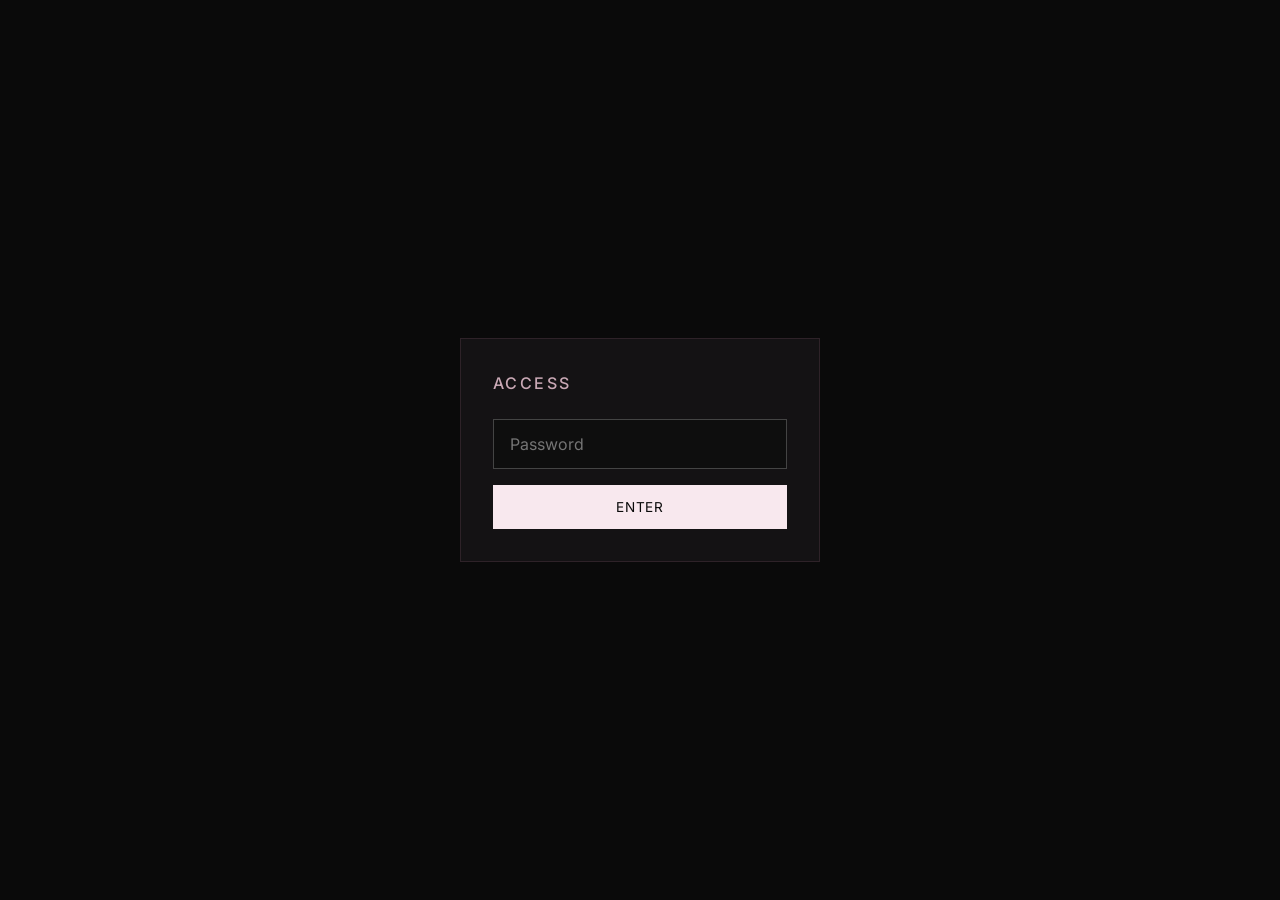
==== admin/pg-s4int-console.html @ ade86383 "Add files via upload" ====
<!DOCTYPE html>
<html lang="en">
<head>
  <meta charset="UTF-8" />
  <meta name="viewport" content="width=device-width, initial-scale=1.0" />
  <meta name="robots" content="noindex, nofollow" />
  <title>Console</title>
  <link rel="preconnect" href="https://fonts.googleapis.com" />
  <link href="https://fonts.googleapis.com/css2?family=Inter:wght@400;500;600&display=swap" rel="stylesheet" />
  <style>
    :root {
      --bg: #0a0a0a;
      --card: #141214;
      --border: #2e2228;
      --text: #f8e8ee;
      --muted: #c9a8b5;
      --accent: #e8a0b8;
      --danger: #c45c5c;
      --ok: #5a9e6f;
    }
    * { box-sizing: border-box; margin: 0; padding: 0; }
    body {
      font-family: 'Inter', system-ui, sans-serif;
      background: var(--bg);
      color: var(--text);
      min-height: 100vh;
      line-height: 1.5;
    }
    .gate {
      min-height: 100vh;
      display: grid;
      place-items: center;
      padding: 1.5rem;
    }
    .gate-box {
      width: min(360px, 100%);
      background: var(--card);
      border: 1px solid var(--border);
      padding: 2rem;
    }
    .gate-box h1 {
      font-size: 1rem;
      letter-spacing: 0.15em;
      text-transform: uppercase;
      margin-bottom: 1.5rem;
      color: var(--muted);
      font-weight: 500;
    }
    input[type="password"],
    input[type="text"],
    textarea,
    select {
      width: 100%;
      padding: 0.75rem 1rem;
      background: #0e0e0e;
      border: 1px solid var(--border);
      color: var(--text);
      font: inherit;
      margin-bottom: 1rem;
    }
    input:focus, textarea:focus, select:focus {
      outline: none;
      border-color: #444;
    }
    button, .btn {
      display: inline-flex;
      align-items: center;
      justify-content: center;
      padding: 0.7rem 1.25rem;
      font: inherit;
      font-size: 0.85rem;
      letter-spacing: 0.06em;
      text-transform: uppercase;
      border: 1px solid var(--text);
      background: var(--text);
      color: var(--bg);
      cursor: pointer;
      transition: 0.2s;
    }
    button:hover, .btn:hover {
      background: transparent;
      color: var(--text);
    }
    button.secondary {
      background: transparent;
      color: var(--text);
      border-color: var(--border);
    }
    button.danger {
      background: transparent;
      color: var(--danger);
      border-color: var(--danger);
    }
    button.danger:hover {
      background: var(--danger);
      color: #fff;
    }
    .error {
      color: var(--danger);
      font-size: 0.85rem;
      margin-bottom: 1rem;
      display: none;
    }
    .error.show { display: block; }

    /* Dashboard */
    .dash { display: none; }
    .dash.visible { display: block; }
    .topbar {
      display: flex;
      align-items: center;
      justify-content: space-between;
      padding: 1rem 1.5rem;
      border-bottom: 1px solid var(--border);
      position: sticky;
      top: 0;
      background: rgba(10,10,10,0.95);
      backdrop-filter: blur(8px);
      z-index: 10;
    }
    .topbar h1 {
      font-size: 0.9rem;
      letter-spacing: 0.12em;
      text-transform: uppercase;
      color: var(--muted);
      font-weight: 500;
    }
    .layout {
      display: grid;
      grid-template-columns: 340px 1fr;
      gap: 0;
      min-height: calc(100vh - 57px);
    }
    @media (max-width: 800px) {
      .layout { grid-template-columns: 1fr; }
    }
    .sidebar {
      border-right: 1px solid var(--border);
      padding: 1.5rem;
      background: var(--card);
    }
    .main {
      padding: 1.5rem;
    }
    .sidebar h2, .main h2 {
      font-size: 0.75rem;
      letter-spacing: 0.15em;
      text-transform: uppercase;
      color: var(--muted);
      margin-bottom: 1.25rem;
      font-weight: 500;
    }
    label {
      display: block;
      font-size: 0.7rem;
      letter-spacing: 0.1em;
      text-transform: uppercase;
      color: var(--muted);
      margin-bottom: 0.35rem;
    }
    .field { margin-bottom: 1rem; }
    .preview {
      width: 100%;
      aspect-ratio: 4/5;
      background: #0e0e0e;
      border: 1px dashed var(--border);
      display: grid;
      place-items: center;
      color: var(--muted);
      font-size: 0.8rem;
      margin-bottom: 1rem;
      overflow: hidden;
    }
    .preview img {
      width: 100%;
      height: 100%;
      object-fit: cover;
    }
    .actions {
      display: flex;
      gap: 0.5rem;
      flex-wrap: wrap;
    }
    .post-list {
      display: grid;
      gap: 0.75rem;
    }
    .post-row {
      display: grid;
      grid-template-columns: 64px 1fr auto;
      gap: 1rem;
      align-items: center;
      padding: 0.75rem;
      background: var(--card);
      border: 1px solid var(--border);
    }
    .post-row img {
      width: 64px;
      height: 80px;
      object-fit: cover;
      background: #111;
    }
    .post-row h3 {
      font-size: 0.95rem;
      font-weight: 500;
      margin-bottom: 0.2rem;
    }
    .post-row p {
      font-size: 0.8rem;
      color: var(--muted);
    }
    .post-row .meta {
      font-size: 0.7rem;
      color: #666;
      margin-top: 0.25rem;
    }
    .row-actions {
      display: flex;
      flex-direction: column;
      gap: 0.35rem;
    }
    .row-actions button {
      padding: 0.4rem 0.7rem;
      font-size: 0.7rem;
    }
    .status {
      font-size: 0.8rem;
      margin-top: 1rem;
      color: var(--muted);
    }
    .status.ok { color: var(--ok); }
    .status.err { color: var(--danger); }
    .empty {
      color: var(--muted);
      font-size: 0.9rem;
      padding: 2rem 0;
    }
    .hidden { display: none !important; }
  </style>
</head>
<body>
  <!-- Password Gate -->
  <div class="gate" id="gate">
    <div class="gate-box">
      <h1>Access</h1>
      <p class="error" id="gateError">Incorrect password</p>
      <input type="password" id="pwInput" placeholder="Password" autocomplete="current-password" />
      <button type="button" id="unlockBtn" style="width:100%">Enter</button>
    </div>
  </div>

  <!-- Dashboard -->
  <div class="dash" id="dash">
    <div class="topbar">
      <h1>PinkGlaze Console</h1>
      <button type="button" class="secondary" id="logoutBtn">Lock</button>
    </div>
    <div class="layout">
      <aside class="sidebar">
        <h2 id="formTitle">New Post</h2>
        <form id="postForm">
          <input type="hidden" id="editId" value="" />
          <div class="field">
            <label>Image</label>
            <input type="file" id="imageFile" accept="image/*" />
          </div>
          <div class="preview" id="preview">
            <span>Preview</span>
          </div>
          <div class="field">
            <label>Title</label>
            <input type="text" id="title" required placeholder="e.g. Bridal Soft Glam" />
          </div>
          <div class="field">
            <label>Caption</label>
            <textarea id="caption" rows="3" placeholder="Short description..."></textarea>
          </div>
          <div class="field">
            <label>Category</label>
            <select id="category">
              <option value="Makeup">Makeup</option>
              <option value="Bridal">Bridal</option>
              <option value="Photoshoot">Photoshoot</option>
              <option value="Hair">Hair</option>
              <option value="Microblading">Microblading</option>
              <option value="Other">Other</option>
            </select>
          </div>
          <div class="actions">
            <button type="submit" id="submitBtn">Publish</button>
            <button type="button" class="secondary hidden" id="cancelEdit">Cancel</button>
          </div>
          <p class="status" id="formStatus"></p>
        </form>
      </aside>
      <main class="main">
        <h2>Published Posts</h2>
        <div class="post-list" id="postList">
          <p class="empty">Loading…</p>
        </div>
      </main>
    </div>
  </div>

  <script type="module">
    // ========== CONFIG (same placeholders as public site) ==========
    const SUPABASE_URL = 'https://bhxyymcfyaqkcttviaxo.supabase.co';
    const SUPABASE_ANON_KEY = 'sb_publishable_0c5uos8BpsDfydClLiKTuA_U39p7-F2';
    const ADMIN_PASSWORD = 's4int-Pinkglaze';
    const SESSION_KEY = 'pg_admin_ok';

    // Session is intentionally short-lived and only in sessionStorage
    // (clears when tab closes). Password is never stored.

    let supabase = null;
    let editingId = null;

    // ---------- Auth gate ----------
    const gate = document.getElementById('gate');
    const dash = document.getElementById('dash');
    const pwInput = document.getElementById('pwInput');
    const unlockBtn = document.getElementById('unlockBtn');
    const gateError = document.getElementById('gateError');
    const logoutBtn = document.getElementById('logoutBtn');

    function isAuthed() {
      return sessionStorage.getItem(SESSION_KEY) === '1';
    }

    function lock() {
      sessionStorage.removeItem(SESSION_KEY);
      dash.classList.remove('visible');
      gate.style.display = 'grid';
      pwInput.value = '';
      gateError.classList.remove('show');
    }

    function unlock() {
      sessionStorage.setItem(SESSION_KEY, '1');
      gate.style.display = 'none';
      dash.classList.add('visible');
      initSupabase().then(loadPosts);
    }

    unlockBtn.addEventListener('click', tryUnlock);
    pwInput.addEventListener('keydown', e => {
      if (e.key === 'Enter') tryUnlock();
    });
    logoutBtn.addEventListener('click', lock);

    function tryUnlock() {
      // Constant-time-ish compare to reduce timing leaks (basic)
      const entered = pwInput.value;
      let match = entered.length === ADMIN_PASSWORD.length;
      for (let i = 0; i < ADMIN_PASSWORD.length; i++) {
        if (entered[i] !== ADMIN_PASSWORD[i]) match = false;
      }
      if (match) {
        unlock();
      } else {
        gateError.classList.add('show');
        pwInput.value = '';
        pwInput.focus();
      }
    }

    if (isAuthed()) {
      unlock();
    } else {
      pwInput.focus();
    }

    // ---------- Supabase ----------
    async function initSupabase() {
      if (!SUPABASE_URL || SUPABASE_URL.includes('YOUR_SUPABASE')) {
        setStatus('Supabase keys not set yet. Add them in this file and main.js.', 'err');
        return null;
      }
      try {
        const { createClient } = await import('https://cdn.jsdelivr.net/npm/@supabase/supabase-js@2/+esm');
        supabase = createClient(SUPABASE_URL, SUPABASE_ANON_KEY);
        return supabase;
      } catch (e) {
        setStatus('Failed to load Supabase SDK', 'err');
        return null;
      }
    }

    // ---------- Form / CRUD ----------
    const postForm = document.getElementById('postForm');
    const imageFile = document.getElementById('imageFile');
    const preview = document.getElementById('preview');
    const titleInput = document.getElementById('title');
    const captionInput = document.getElementById('caption');
    const categoryInput = document.getElementById('category');
    const editIdInput = document.getElementById('editId');
    const submitBtn = document.getElementById('submitBtn');
    const cancelEdit = document.getElementById('cancelEdit');
    const formTitle = document.getElementById('formTitle');
    const formStatus = document.getElementById('formStatus');
    const postList = document.getElementById('postList');

    let selectedFile = null;

    imageFile.addEventListener('change', () => {
      const file = imageFile.files[0];
      selectedFile = file || null;
      if (file) {
        const url = URL.createObjectURL(file);
        preview.innerHTML = `<img src="${url}" alt="preview" />`;
      } else {
        preview.innerHTML = '<span>Preview</span>';
      }
    });

    cancelEdit.addEventListener('click', resetForm);

    function resetForm() {
      editingId = null;
      editIdInput.value = '';
      postForm.reset();
      selectedFile = null;
      preview.innerHTML = '<span>Preview</span>';
      formTitle.textContent = 'New Post';
      submitBtn.textContent = 'Publish';
      cancelEdit.classList.add('hidden');
      setStatus('');
    }

    function setStatus(msg, type = '') {
      formStatus.textContent = msg;
      formStatus.className = 'status' + (type ? ' ' + type : '');
    }

    postForm.addEventListener('submit', async (e) => {
      e.preventDefault();
      if (!supabase) {
        setStatus('Configure Supabase first.', 'err');
        return;
      }

      const title = titleInput.value.trim();
      const caption = captionInput.value.trim();
      const category = categoryInput.value;

      if (!title) {
        setStatus('Title is required.', 'err');
        return;
      }

      submitBtn.disabled = true;
      setStatus(editingId ? 'Updating…' : 'Uploading…');

      try {
        let image_url = null;

        if (selectedFile) {
          const ext = selectedFile.name.split('.').pop() || 'jpg';
          const path = `portfolio/${Date.now()}-${Math.random().toString(36).slice(2)}.${ext}`;
          const { error: upErr } = await supabase.storage
            .from('portfolio')
            .upload(path, selectedFile, { cacheControl: '3600', upsert: false });
          if (upErr) throw upErr;

          const { data: pub } = supabase.storage.from('portfolio').getPublicUrl(path);
          image_url = pub.publicUrl;
        }

        if (editingId) {
          const payload = { title, caption, category };
          if (image_url) payload.image_url = image_url;
          const { error } = await supabase.from('posts').update(payload).eq('id', editingId);
          if (error) throw error;
          setStatus('Updated.', 'ok');
        } else {
          if (!image_url) {
            setStatus('Please select an image for a new post.', 'err');
            submitBtn.disabled = false;
            return;
          }
          const { error } = await supabase.from('posts').insert({
            title,
            caption,
            category,
            image_url
          });
          if (error) throw error;
          setStatus('Published.', 'ok');
        }

        resetForm();
        await loadPosts();
      } catch (err) {
        console.error(err);
        setStatus(err.message || 'Something went wrong.', 'err');
      } finally {
        submitBtn.disabled = false;
      }
    });

    async function loadPosts() {
      if (!supabase) {
        postList.innerHTML = '<p class="empty">Supabase not configured.</p>';
        return;
      }
      const { data, error } = await supabase
        .from('posts')
        .select('*')
        .order('created_at', { ascending: false });

      if (error) {
        postList.innerHTML = `<p class="empty">${error.message}</p>`;
        return;
      }

      if (!data || !data.length) {
        postList.innerHTML = '<p class="empty">No posts yet. Create the first one →</p>';
        return;
      }

      postList.innerHTML = data.map(p => `
        <div class="post-row" data-id="${p.id}">
          <img src="${p.image_url || ''}" alt="" />
          <div>
            <h3>${escapeHtml(p.title || 'Untitled')}</h3>
            <p>${escapeHtml((p.caption || '').slice(0, 80))}</p>
            <div class="meta">${escapeHtml(p.category || '')} · ${formatDate(p.created_at)}</div>
          </div>
          <div class="row-actions">
            <button type="button" class="secondary edit-btn" data-id="${p.id}">Edit</button>
            <button type="button" class="danger del-btn" data-id="${p.id}">Delete</button>
          </div>
        </div>
      `).join('');

      postList.querySelectorAll('.edit-btn').forEach(btn => {
        btn.addEventListener('click', () => startEdit(data.find(x => x.id === btn.dataset.id)));
      });
      postList.querySelectorAll('.del-btn').forEach(btn => {
        btn.addEventListener('click', () => deletePost(btn.dataset.id));
      });
    }

    function startEdit(post) {
      if (!post) return;
      editingId = post.id;
      editIdInput.value = post.id;
      titleInput.value = post.title || '';
      captionInput.value = post.caption || '';
      categoryInput.value = post.category || 'Makeup';
      selectedFile = null;
      imageFile.value = '';
      if (post.image_url) {
        preview.innerHTML = `<img src="${post.image_url}" alt="current" />`;
      } else {
        preview.innerHTML = '<span>Preview</span>';
      }
      formTitle.textContent = 'Edit Post';
      submitBtn.textContent = 'Update';
      cancelEdit.classList.remove('hidden');
      setStatus('Editing existing post. Leave image empty to keep current.');
      window.scrollTo({ top: 0, behavior: 'smooth' });
    }

    async function deletePost(id) {
      if (!confirm('Delete this post permanently?')) return;
      if (!supabase) return;
      const { error } = await supabase.from('posts').delete().eq('id', id);
      if (error) {
        alert(error.message);
        return;
      }
      await loadPosts();
    }

    function formatDate(iso) {
      if (!iso) return '';
      return new Date(iso).toLocaleDateString('en-NG', { year: 'numeric', month: 'short', day: 'numeric' });
    }

    function escapeHtml(str) {
      return String(str)
        .replace(/&/g, '&amp;')
        .replace(/</g, '&lt;')
        .replace(/>/g, '&gt;')
        .replace(/"/g, '&quot;');
    }
  </script>
</body>
</html>
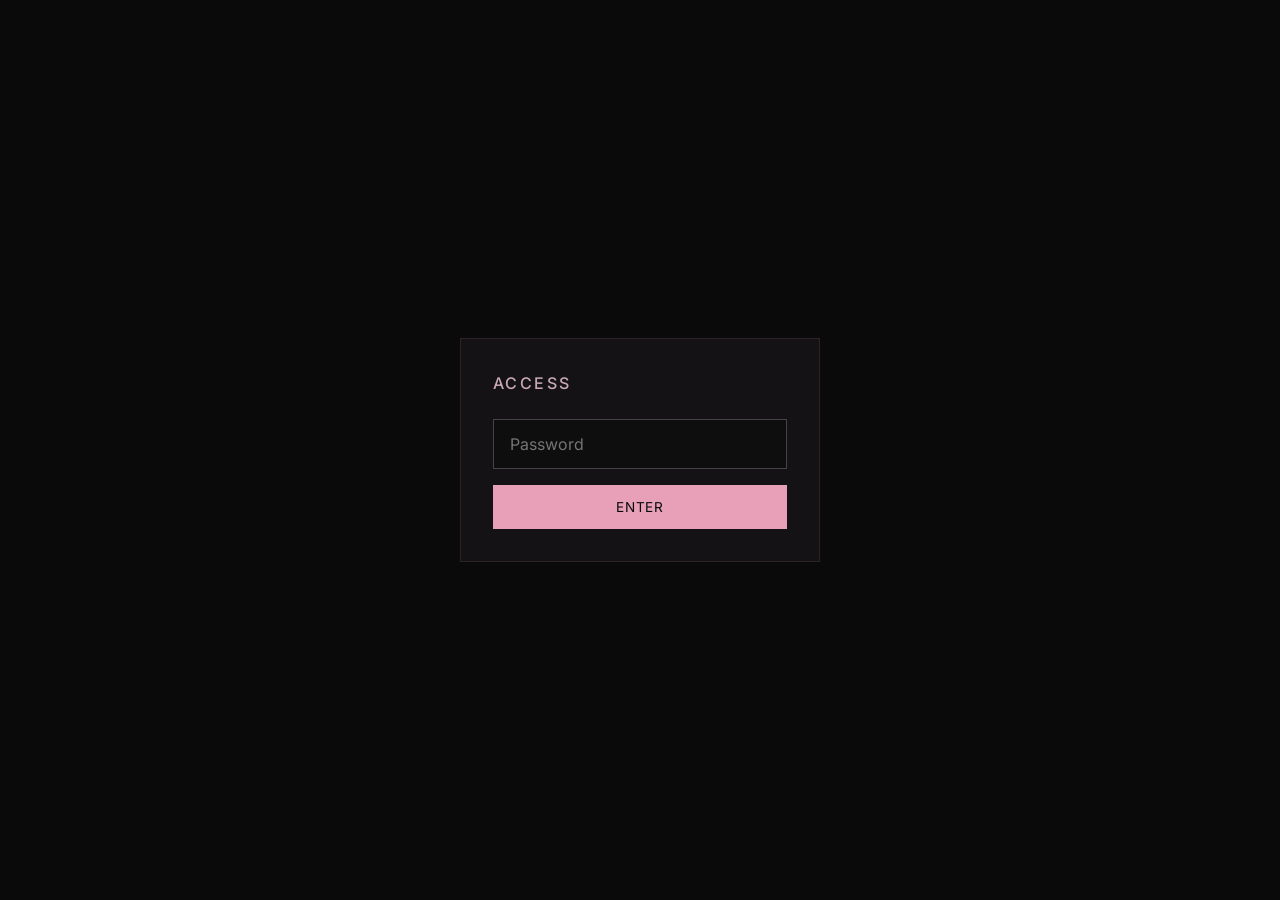
==== commit 1997ae16: "Add files via upload" ====
--- a/admin/pg-s4int-console.html
+++ b/admin/pg-s4int-console.html
@@ -71,15 +71,59 @@
       font-size: 0.85rem;
       letter-spacing: 0.06em;
       text-transform: uppercase;
-      border: 1px solid var(--text);
-      background: var(--text);
-      color: var(--bg);
+      border: 1px solid var(--accent);
+      background: var(--accent);
+      color: #0a0a0a;
       cursor: pointer;
       transition: 0.2s;
     }
     button:hover, .btn:hover {
       background: transparent;
+      color: var(--accent);
+    }
+    /* Custom select */
+    .custom-select { position: relative; margin-bottom: 1rem; }
+    .custom-select-trigger {
+      width: 100%;
+      display: flex;
+      align-items: center;
+      justify-content: space-between;
+      padding: 0.75rem 1rem;
+      background: #0e0e0e;
+      border: 1px solid var(--border);
       color: var(--text);
+      font: inherit;
+      text-align: left;
+      cursor: pointer;
+    }
+    .custom-select-trigger:hover,
+    .custom-select.open .custom-select-trigger { border-color: var(--accent); }
+    .custom-select-arrow { color: var(--accent); font-size: 0.75rem; transition: transform 0.2s; }
+    .custom-select.open .custom-select-arrow { transform: rotate(180deg); }
+    .custom-select-options {
+      position: absolute;
+      top: calc(100% + 4px);
+      left: 0; right: 0;
+      background: #141214;
+      border: 1px solid var(--border);
+      max-height: 220px;
+      overflow-y: auto;
+      z-index: 50;
+      box-shadow: 0 12px 32px rgba(0,0,0,0.5);
+    }
+    .custom-select-options[hidden] { display: none; }
+    .custom-select-options li {
+      padding: 0.7rem 1rem;
+      cursor: pointer;
+      color: var(--muted);
+      border-bottom: 1px solid var(--border);
+      list-style: none;
+    }
+    .custom-select-options li:last-child { border-bottom: none; }
+    .custom-select-options li:hover,
+    .custom-select-options li[aria-selected="true"] {
+      background: rgba(232,160,184,0.12);
+      color: var(--accent);
     }
     button.secondary {
       background: transparent;
@@ -277,14 +321,21 @@
           </div>
           <div class="field">
             <label>Category</label>
-            <select id="category">
-              <option value="Makeup">Makeup</option>
-              <option value="Bridal">Bridal</option>
-              <option value="Photoshoot">Photoshoot</option>
-              <option value="Hair">Hair</option>
-              <option value="Microblading">Microblading</option>
-              <option value="Other">Other</option>
-            </select>
+            <div class="custom-select" id="categorySelect">
+              <button type="button" class="custom-select-trigger" aria-haspopup="listbox" aria-expanded="false">
+                <span class="custom-select-value">Makeup</span>
+                <span class="custom-select-arrow">▾</span>
+              </button>
+              <ul class="custom-select-options" role="listbox" hidden>
+                <li role="option" data-value="Makeup" aria-selected="true">Makeup</li>
+                <li role="option" data-value="Bridal">Bridal</li>
+                <li role="option" data-value="Photoshoot">Photoshoot</li>
+                <li role="option" data-value="Hair">Hair</li>
+                <li role="option" data-value="Microblading">Microblading</li>
+                <li role="option" data-value="Other">Other</li>
+              </ul>
+              <input type="hidden" id="category" value="Makeup" />
+            </div>
           </div>
           <div class="actions">
             <button type="submit" id="submitBtn">Publish</button>
@@ -399,17 +450,105 @@
     const formTitle = document.getElementById('formTitle');
     const formStatus = document.getElementById('formStatus');
     const postList = document.getElementById('postList');
+    const categorySelectRoot = document.getElementById('categorySelect');
+    const categoryValueEl = categorySelectRoot?.querySelector('.custom-select-value');
+
+    // Custom pink/black category dropdown
+    (function initCategorySelect() {
+      if (!categorySelectRoot) return;
+      const trigger = categorySelectRoot.querySelector('.custom-select-trigger');
+      const options = categorySelectRoot.querySelector('.custom-select-options');
+      trigger.addEventListener('click', (e) => {
+        e.stopPropagation();
+        const open = categorySelectRoot.classList.toggle('open');
+        options.hidden = !open;
+        trigger.setAttribute('aria-expanded', open);
+      });
+      options.querySelectorAll('[role="option"]').forEach(opt => {
+        opt.addEventListener('click', () => {
+          const val = opt.dataset.value || 'Makeup';
+          categoryInput.value = val;
+          if (categoryValueEl) categoryValueEl.textContent = val;
+          options.querySelectorAll('[role="option"]').forEach(o => o.removeAttribute('aria-selected'));
+          opt.setAttribute('aria-selected', 'true');
+          categorySelectRoot.classList.remove('open');
+          options.hidden = true;
+          trigger.setAttribute('aria-expanded', 'false');
+        });
+      });
+      document.addEventListener('click', () => {
+        categorySelectRoot.classList.remove('open');
+        options.hidden = true;
+        trigger.setAttribute('aria-expanded', 'false');
+      });
+    })();
 
     let selectedFile = null;
 
-    imageFile.addEventListener('change', () => {
+    // Compress image before upload (max width 1600px, JPEG ~0.78 quality)
+    function compressImage(file, maxWidth = 1600, quality = 0.78) {
+      return new Promise((resolve, reject) => {
+        if (!file || !file.type.startsWith('image/')) {
+          resolve(file);
+          return;
+        }
+        const img = new Image();
+        const url = URL.createObjectURL(file);
+        img.onload = () => {
+          URL.revokeObjectURL(url);
+          let w = img.width;
+          let h = img.height;
+          if (w > maxWidth) {
+            h = Math.round((h * maxWidth) / w);
+            w = maxWidth;
+          }
+          const canvas = document.createElement('canvas');
+          canvas.width = w;
+          canvas.height = h;
+          const ctx = canvas.getContext('2d');
+          ctx.drawImage(img, 0, 0, w, h);
+          canvas.toBlob(
+            (blob) => {
+              if (!blob) {
+                resolve(file);
+                return;
+              }
+              const compressed = new File([blob], file.name.replace(/\.\w+$/, '.jpg'), {
+                type: 'image/jpeg',
+                lastModified: Date.now()
+              });
+              resolve(compressed);
+            },
+            'image/jpeg',
+            quality
+          );
+        };
+        img.onerror = () => {
+          URL.revokeObjectURL(url);
+          resolve(file);
+        };
+        img.src = url;
+      });
+    }
+
+    imageFile.addEventListener('change', async () => {
       const file = imageFile.files[0];
-      selectedFile = file || null;
-      if (file) {
-        const url = URL.createObjectURL(file);
-        preview.innerHTML = `<img src="${url}" alt="preview" />`;
-      } else {
+      if (!file) {
+        selectedFile = null;
         preview.innerHTML = '<span>Preview</span>';
+        return;
+      }
+      setStatus('Compressing image…');
+      try {
+        selectedFile = await compressImage(file);
+        const sizeKb = Math.round(selectedFile.size / 1024);
+        const url = URL.createObjectURL(selectedFile);
+        preview.innerHTML = `<img src="${url}" alt="preview" /><p style="font-size:0.75rem;color:var(--muted);margin-top:0.5rem">${sizeKb} KB (compressed)</p>`;
+        setStatus('');
+      } catch (err) {
+        selectedFile = file;
+        preview.innerHTML = `<img src="${URL.createObjectURL(file)}" alt="preview" />`;
+        setStatus('');
       }
     });
 
@@ -421,6 +560,8 @@
       postForm.reset();
       selectedFile = null;
       preview.innerHTML = '<span>Preview</span>';
+      categoryInput.value = 'Makeup';
+      if (categoryValueEl) categoryValueEl.textContent = 'Makeup';
       formTitle.textContent = 'New Post';
       submitBtn.textContent = 'Publish';
       cancelEdit.classList.add('hidden');
@@ -455,11 +596,15 @@
         let image_url = null;
 
         if (selectedFile) {
-          const ext = selectedFile.name.split('.').pop() || 'jpg';
-          const path = `portfolio/${Date.now()}-${Math.random().toString(36).slice(2)}.${ext}`;
+          // Always store as jpg after compression
+          const path = `portfolio/${Date.now()}-${Math.random().toString(36).slice(2)}.jpg`;
           const { error: upErr } = await supabase.storage
             .from('portfolio')
-            .upload(path, selectedFile, { cacheControl: '3600', upsert: false });
+            .upload(path, selectedFile, {
+              cacheControl: '3600',
+              upsert: false,
+              contentType: 'image/jpeg'
+            });
           if (upErr) throw upErr;
 
           const { data: pub } = supabase.storage.from('portfolio').getPublicUrl(path);
@@ -547,7 +692,9 @@
       editIdInput.value = post.id;
       titleInput.value = post.title || '';
       captionInput.value = post.caption || '';
-      categoryInput.value = post.category || 'Makeup';
+      const cat = post.category || 'Makeup';
+      categoryInput.value = cat;
+      if (categoryValueEl) categoryValueEl.textContent = cat;
       selectedFile = null;
       imageFile.value = '';
       if (post.image_url) {
